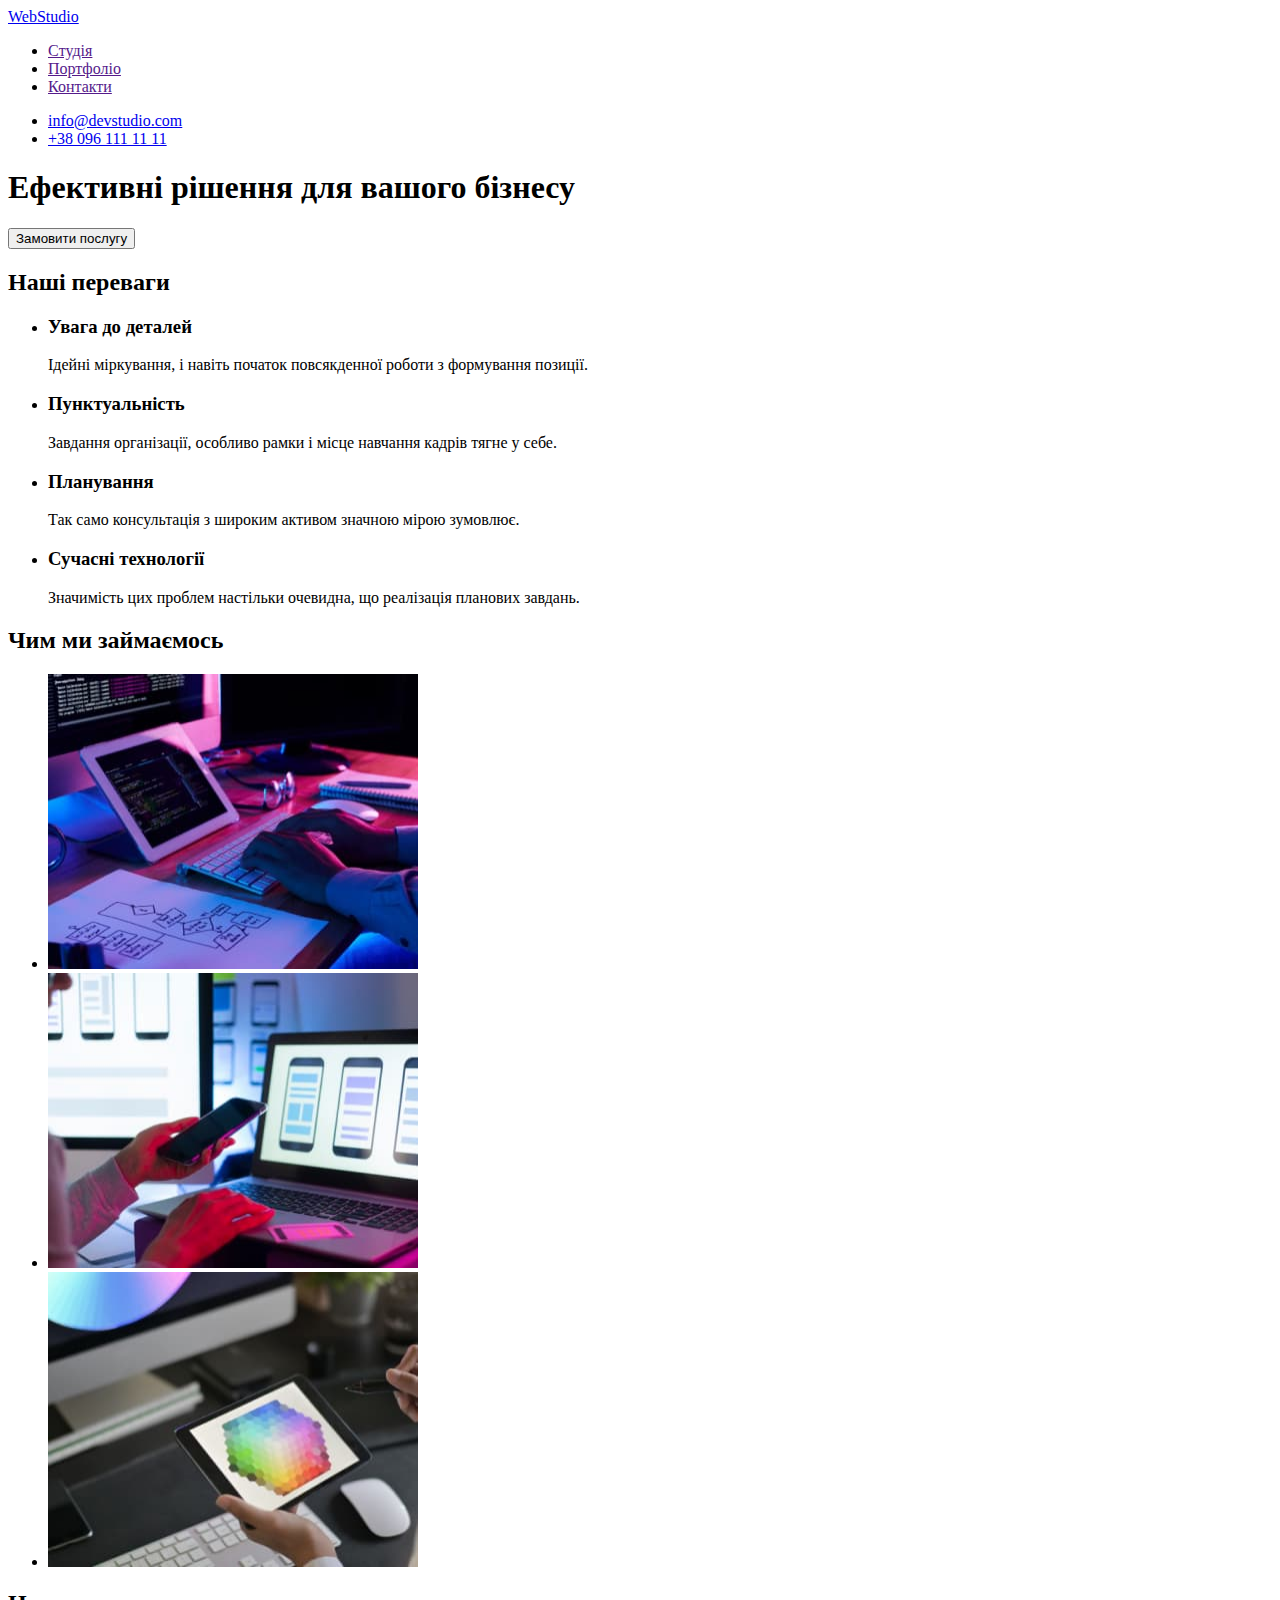
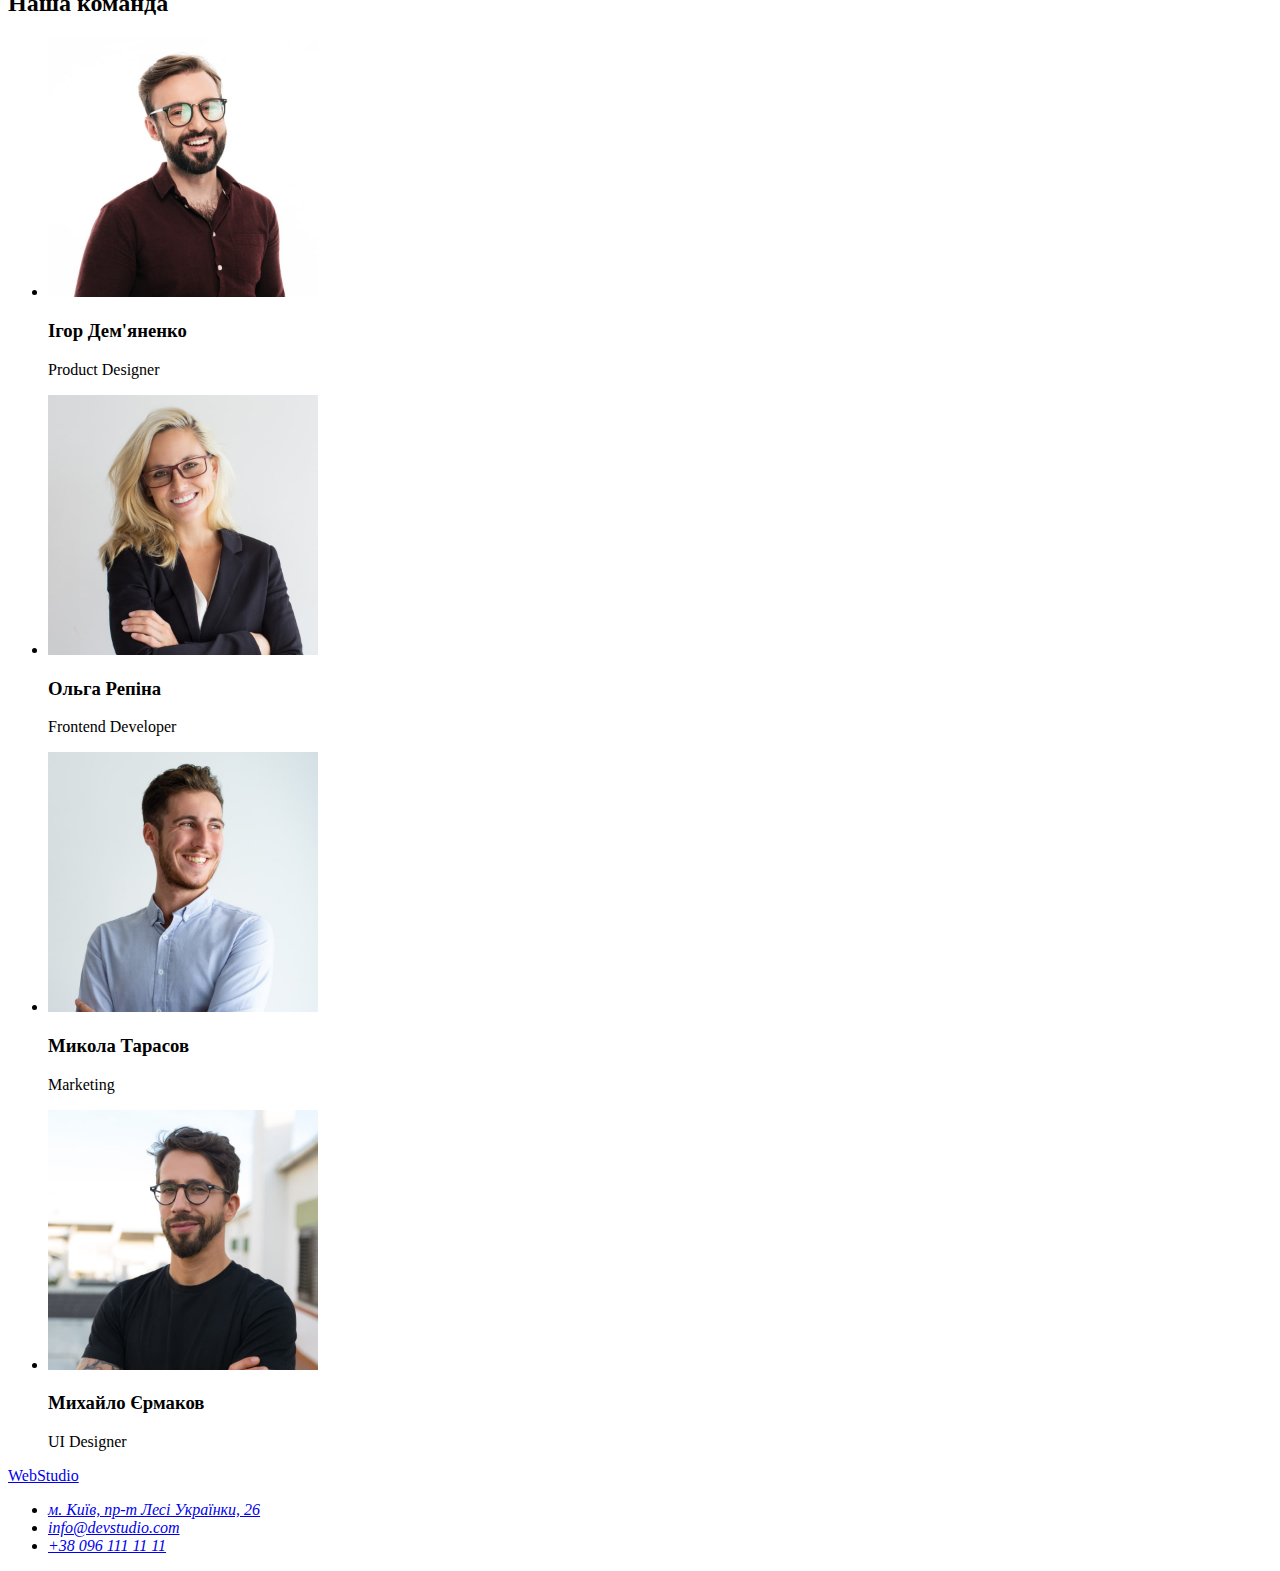
==== index.html @ 246911b7 "Initial commit" ====
<!DOCTYPE html>
<html lang="uk">
  <head>
    <meta charset="UTF-8" />
    <meta http-equiv="X-UA-Compatible" content="IE=edge" />
    <meta name="viewport" content="width=device-width, initial-scale=1.0" />
    <title>WebStudio</title>
  </head>
  <body>
    <header>
      <a href="./index.html">WebStudio</a>
      <nav>
        <ul>
          <li><a href="">Cтудія</a></li>
          <li><a href="">Портфоліо</a></li>
          <li><a href="">Контакти</a></li>
        </ul>
      </nav>
      <ul>
        <li><a href="mailto:info@devstudio.com">info@devstudio.com</a></li>
        <li><a href="tel:+380961111111">+38 096 111 11 11</a></li>
      </ul>
    </header>
    <main>
      <section>
        <h1>Ефективні рішення для вашого бізнесу</h1>
        <button type="button">Замовити послугу</button>
      </section>
      <section>
        <h2>Наші переваги</h2>
        <ul>
          <li>
            <h3>Увага до деталей</h3>
            <p>
              Ідейні міркування, і навіть початок повсякденної роботи з
              формування позиції.
            </p>
          </li>
          <li>
            <h3>Пунктуальність</h3>
            <p>
              Завдання організації, особливо рамки і місце навчання кадрів тягне
              у себе.
            </p>
          </li>
          <li>
            <h3>Планування</h3>
            <p>
              Так само консультація з широким активом значною мірою зумовлює.
            </p>
          </li>
          <li>
            <h3>Сучасні технології</h3>
            <p>
              Значимість цих проблем настільки очевидна, що реалізація планових
              завдань.
            </p>
          </li>
        </ul>
      </section>
      <section>
        <h2>Чим ми займаємось</h2>
        <ul>
          <li>
            <img
              src="./images/img1.jpg"
              alt="Написання коду сайту"
              width="370"
              height="295"
            />
          </li>
          <li>
            <img
              src="./images/img2.jpg"
              alt="Розробка зовнішнього вигляду сайту"
              width="370"
              height="295"
            />
          </li>
          <li>
            <img
              src="./images/img3.jpg"
              alt="Підбір кольоровой палітри сайту"
              width="370"
              height="295"
            />
          </li>
        </ul>
      </section>
      <section>
        <h2>Наша команда</h2>
        <ul>
          <li>
            <img
              src="./images/ihor.jpg"
              alt="Ігор Дем'яненко"
              width="270"
              height="260"
            />
            <h3>Ігор Дем'яненко</h3>
            <p lang="en">Product Designer</p>
          </li>
          <li>
            <img
              src="./images/olha.jpg"
              alt="Ольга Репіна"
              width="270"
              height="260"
            />
            <h3>Ольга Репіна</h3>
            <p lang="en">Frontend Developer</p>
          </li>
          <li>
            <img
              src="./images/mykola.jpg"
              alt="Микола Тарасов"
              width="270"
              height="260"
            />
            <h3>Микола Тарасов</h3>
            <p lang="en">Marketing</p>
          </li>
          <li>
            <img
              src="./images/mykhailo.jpg"
              alt="Михайло Єрмаков"
              width="270"
              height="260"
            />
            <h3>Михайло Єрмаков</h3>
            <p lang="en">UI Designer</p>
          </li>
        </ul>
      </section>
    </main>
    <footer>
      <a href="./index.html">WebStudio</a>
      <address>
        <ul>
          <li>
            <a href="https://goo.gl/maps/yVWfpNULPEzSVUcbA"
              >м. Київ, пр-т Лесі Українки, 26</a
            >
          </li>
          <li><a href="mailto:info@devstudio.com">info@devstudio.com</a></li>
          <li><a href="tel:+380961111111">+38 096 111 11 11</a></li>
        </ul>
      </address>
    </footer>
  </body>
</html>
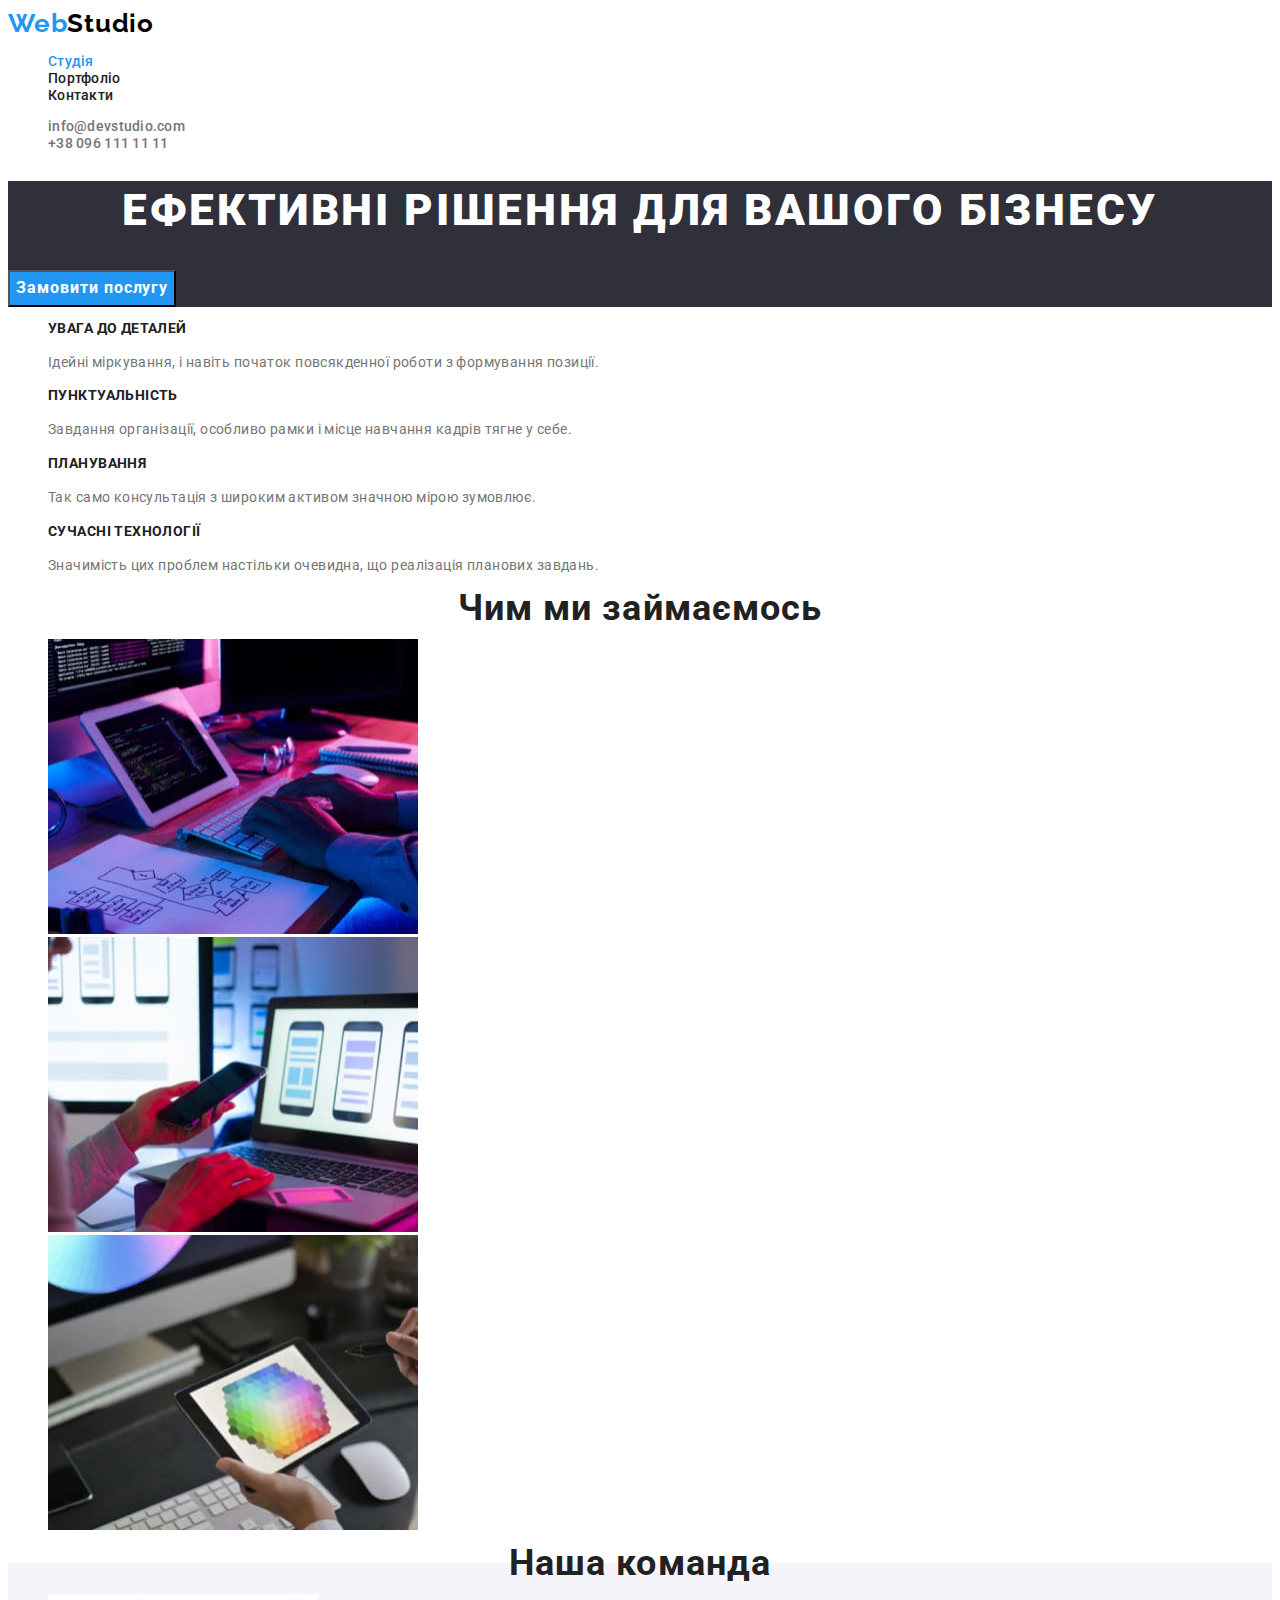
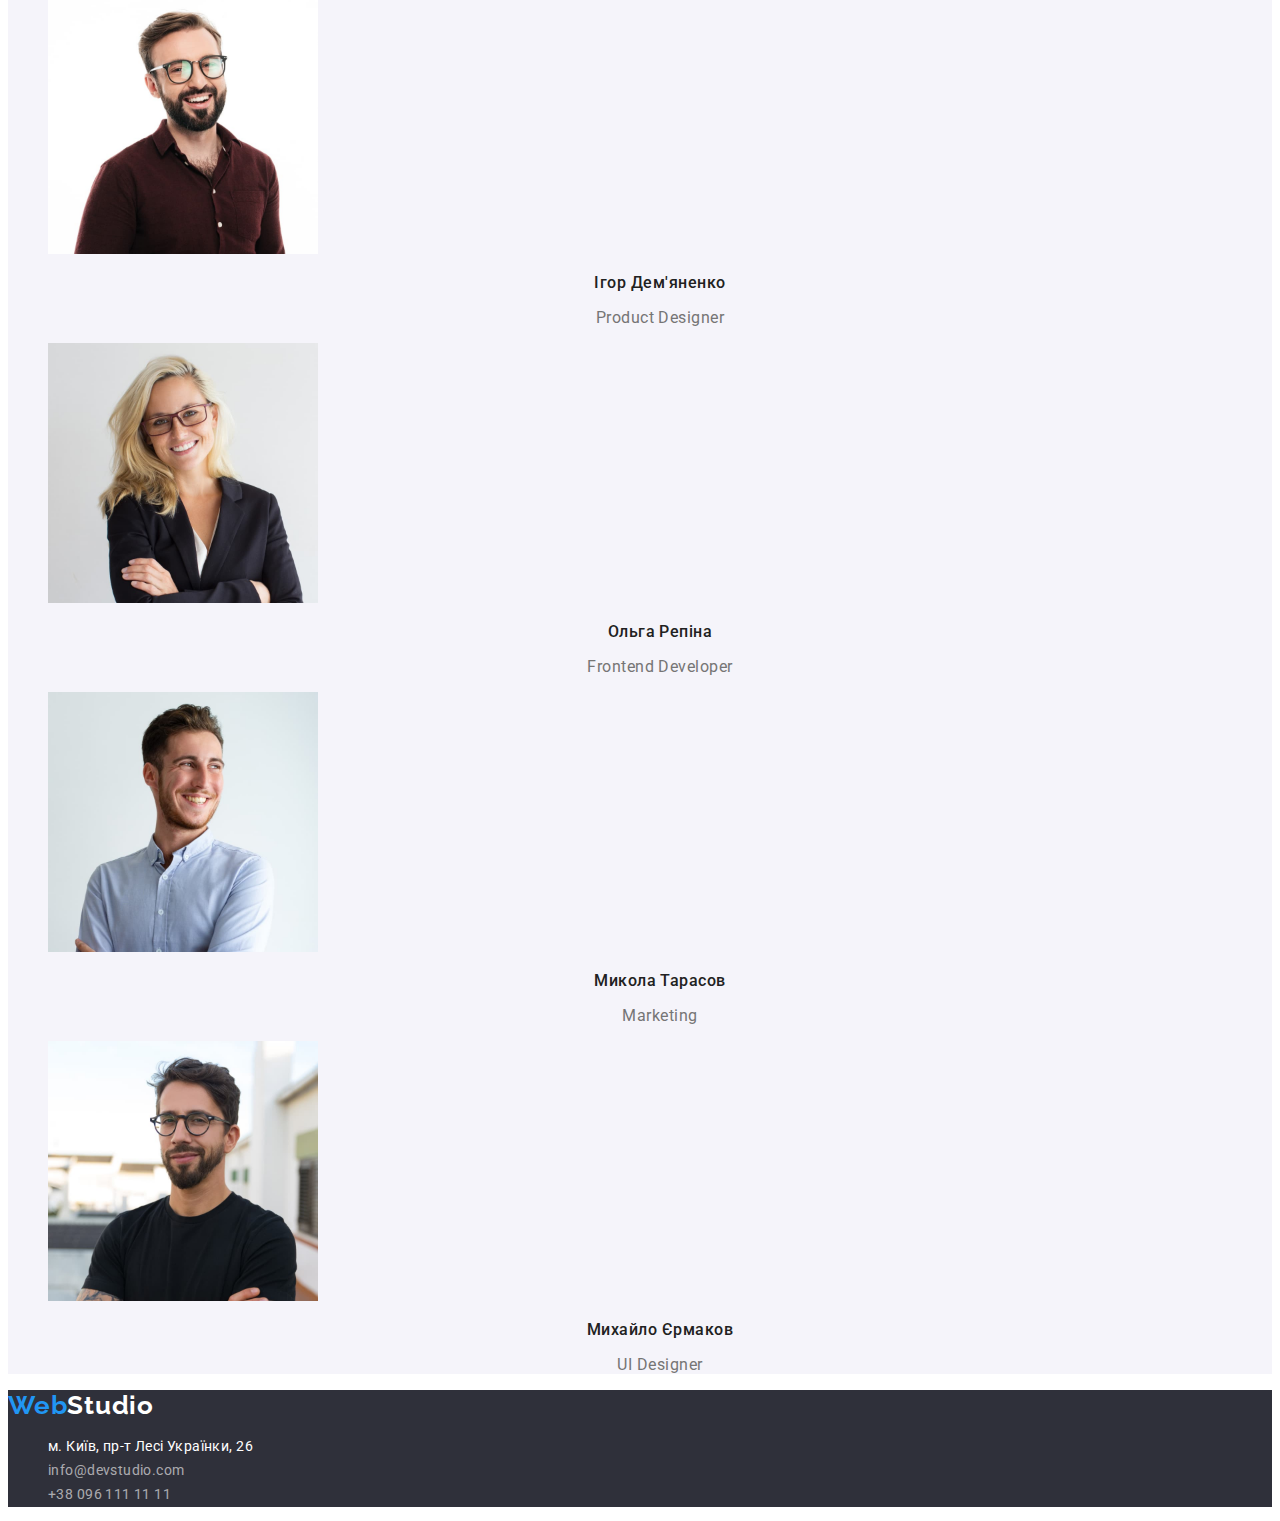
==== commit 75341acc: "well done" ====
--- a/index.html
+++ b/index.html
@@ -5,62 +5,87 @@
     <meta http-equiv="X-UA-Compatible" content="IE=edge" />
     <meta name="viewport" content="width=device-width, initial-scale=1.0" />
     <title>WebStudio</title>
+    <link rel="preconnect" href="https://fonts.googleapis.com" />
+    <link rel="preconnect" href="https://fonts.gstatic.com" crossorigin />
+    <link
+      href="https://fonts.googleapis.com/css2?family=Raleway:wght@700&family=Roboto:wght@400;500;700;900&display=swap"
+      rel="stylesheet"
+    />
+    <link rel="stylesheet" href="css/styles.css" />
   </head>
   <body>
     <header>
-      <a href="./index.html">WebStudio</a>
+      <a class="logo link" href="./index.html"
+        ><span class="logo-decore">Web</span>Studio</a
+      >
       <nav>
-        <ul>
-          <li><a href="">Cтудія</a></li>
-          <li><a href="">Портфоліо</a></li>
-          <li><a href="">Контакти</a></li>
+        <ul class="list">
+          <li>
+            <a class="current-page header-link link" href="./index.html"
+              >Cтудія</a
+            >
+          </li>
+          <li>
+            <a class="header-link link" href="./portfolio.html">Портфоліо</a>
+          </li>
+          <li><a class="header-link link" href="#address">Контакти</a></li>
         </ul>
       </nav>
-      <ul>
-        <li><a href="mailto:info@devstudio.com">info@devstudio.com</a></li>
-        <li><a href="tel:+380961111111">+38 096 111 11 11</a></li>
+      <ul class="list">
+        <li>
+          <a
+            class="header-link header-contacts link"
+            href="mailto:info@devstudio.com"
+            >info@devstudio.com</a
+          >
+        </li>
+        <li>
+          <a class="header-link header-contacts link" href="tel:+380961111111"
+            >+38 096 111 11 11</a
+          >
+        </li>
       </ul>
     </header>
     <main>
-      <section>
-        <h1>Ефективні рішення для вашого бізнесу</h1>
-        <button type="button">Замовити послугу</button>
+      <section class="hero-section">
+        <h1 class="hero-title">Ефективні рішення для вашого бізнесу</h1>
+        <button class="hero-btn" type="button">Замовити послугу</button>
       </section>
-      <section>
-        <h2>Наші переваги</h2>
-        <ul>
+      <section class="advantages-section">
+        <h2 class="hiden-title">Наші переваги</h2>
+        <ul class="list">
           <li>
-            <h3>Увага до деталей</h3>
-            <p>
+            <h3 class="advantages-subtitle">Увага до деталей</h3>
+            <p class="advantages-text">
               Ідейні міркування, і навіть початок повсякденної роботи з
               формування позиції.
             </p>
           </li>
           <li>
-            <h3>Пунктуальність</h3>
-            <p>
+            <h3 class="advantages-subtitle">Пунктуальність</h3>
+            <p class="advantages-text">
               Завдання організації, особливо рамки і місце навчання кадрів тягне
               у себе.
             </p>
           </li>
           <li>
-            <h3>Планування</h3>
-            <p>
+            <h3 class="advantages-subtitle">Планування</h3>
+            <p class="advantages-text">
               Так само консультація з широким активом значною мірою зумовлює.
             </p>
           </li>
           <li>
-            <h3>Сучасні технології</h3>
-            <p>
+            <h3 class="advantages-subtitle">Сучасні технології</h3>
+            <p class="advantages-text">
               Значимість цих проблем настільки очевидна, що реалізація планових
               завдань.
             </p>
           </li>
         </ul>
       </section>
-      <section>
-        <h2>Чим ми займаємось</h2>
-        <ul>
+      <section class="our-work-section">
+        <h2 class="work-title">Чим ми займаємось</h2>
+        <ul class="list">
           <li>
             <img
               src="./images/img1.jpg"
@@ -87,9 +112,9 @@
           </li>
         </ul>
       </section>
-      <section>
-        <h2>Наша команда</h2>
-        <ul>
+      <section class="our-team-section">
+        <h2 class="team-title">Наша команда</h2>
+        <ul class="list">
           <li>
             <img
               src="./images/ihor.jpg"
@@ -97,8 +122,8 @@
               width="270"
               height="260"
             />
-            <h3>Ігор Дем'яненко</h3>
-            <p lang="en">Product Designer</p>
+            <h3 class="team-subtitle">Ігор Дем'яненко</h3>
+            <p class="team-text" lang="en">Product Designer</p>
           </li>
           <li>
             <img
@@ -107,8 +132,8 @@
               width="270"
               height="260"
             />
-            <h3>Ольга Репіна</h3>
-            <p lang="en">Frontend Developer</p>
+            <h3 class="team-subtitle">Ольга Репіна</h3>
+            <p class="team-text" lang="en">Frontend Developer</p>
           </li>
           <li>
             <img
@@ -117,8 +142,8 @@
               width="270"
               height="260"
             />
-            <h3>Микола Тарасов</h3>
-            <p lang="en">Marketing</p>
+            <h3 class="team-subtitle">Микола Тарасов</h3>
+            <p class="team-text" lang="en">Marketing</p>
           </li>
           <li>
             <img
@@ -127,23 +152,35 @@
               width="270"
               height="260"
             />
-            <h3>Михайло Єрмаков</h3>
-            <p lang="en">UI Designer</p>
+            <h3 class="team-subtitle">Михайло Єрмаков</h3>
+            <p class="team-text" lang="en">UI Designer</p>
           </li>
         </ul>
       </section>
     </main>
-    <footer>
-      <a href="./index.html">WebStudio</a>
-      <address>
-        <ul>
+    <footer class="footer">
+      <a class="link footer-logo" href="./index.html"
+        ><span class="logo-decore">Web</span>Studio</a
+      >
+      <address class="address" id="address">
+        <ul class="list">
           <li>
-            <a href="https://goo.gl/maps/yVWfpNULPEzSVUcbA"
+            <a
+              class="address-street link"
+              href="https://goo.gl/maps/yVWfpNULPEzSVUcbA"
               >м. Київ, пр-т Лесі Українки, 26</a
             >
           </li>
-          <li><a href="mailto:info@devstudio.com">info@devstudio.com</a></li>
-          <li><a href="tel:+380961111111">+38 096 111 11 11</a></li>
+          <li>
+            <a class="address-contacts link" href="mailto:info@devstudio.com"
+              >info@devstudio.com</a
+            >
+          </li>
+          <li>
+            <a class="address-contacts link" href="tel:+380961111111"
+              >+38 096 111 11 11</a
+            >
+          </li>
         </ul>
       </address>
     </footer>
--- a/css/styles.css
+++ b/css/styles.css
@@ -0,0 +1,243 @@
+:root {
+  /* fonts */
+  --main-font: 'roboto', sans-serif;
+  --secondary-font: 'raleway', sans-serif;
+
+  /* text colors  */
+  --main-txt-col: #212121;
+  --secondary-txt-col: #757575;
+  --accent-txt-col: #2196f3;
+
+  /* background-colors  */
+  --main-bgc: #2f303a;
+  --secondary-bgc: #f5f4fa;
+  --accent-btn-bgc: var(--accent-txt-col);
+}
+
+body {
+  font-family: var(--main-font);
+  color: var(--main-txt-col);
+  font-size: 14px;
+}
+
+/* reset styles  */
+
+.link {
+  color: inherit;
+  text-decoration: none;
+}
+
+.list {
+  list-style: none;
+}
+
+/* general styles  */
+
+.current-page {
+  color: var(--accent-txt-col);
+}
+
+.filter-btn.current-btn {
+  color: #fff;
+  background-color: var(--accent-btn-bgc);
+}
+
+.hiden-title {
+  position: absolute;
+  white-space: nowrap;
+  width: 1px;
+  height: 1px;
+  overflow: hidden;
+  border: 0;
+  padding: 0;
+  clip: rect(0 0 0 0);
+  clip-path: inset(50%);
+  margin: -1px;
+}
+
+/* header  */
+
+.logo,
+.footer-logo {
+  font-family: var(--secondary-font);
+  font-weight: 700;
+  font-size: 26px;
+  line-height: 1.19;
+  letter-spacing: 0.03em;
+  color: #000000;
+}
+
+.logo-decore {
+  color: var(--accent-txt-col);
+}
+
+.header-link {
+  font-weight: 500;
+  line-height: 1.14;
+  letter-spacing: 0.02em;
+}
+
+.header-contacts {
+  color: var(--secondary-txt-col);
+}
+
+.header-link:hover,
+.header-link:focus {
+  color: var(--accent-txt-col);
+}
+
+.hero-section {
+  background-color: var(--main-bgc);
+}
+
+.hero-title {
+  font-weight: 900;
+  font-size: 44px;
+  line-height: 1.36;
+  text-align: center;
+  letter-spacing: 0.06em;
+  text-transform: uppercase;
+  color: #ffffff;
+}
+
+.hero-btn {
+  font-family: inherit;
+  font-weight: 700;
+  font-size: 16px;
+  line-height: 1.88;
+  display: flex;
+  align-items: center;
+  text-align: center;
+  letter-spacing: 0.06em;
+  color: #ffffff;
+  background-color: var(--accent-btn-bgc);
+  cursor: pointer;
+}
+
+.hero-btn:hover,
+.hero-btn:focus {
+  background-color: #188ce8;
+}
+/* our advantages */
+.advantages-subtitle {
+  font-weight: 700;
+  font-size: 14px;
+  line-height: 1.14;
+  letter-spacing: 0.03em;
+  text-transform: uppercase;
+}
+
+.advantages-text {
+  font-weight: 400;
+  line-height: 1.71;
+  letter-spacing: 0.03em;
+  color: var(--secondary-txt-col);
+}
+
+/* our work  */
+
+.work-title {
+  font-weight: 700;
+  font-size: 36px;
+  line-height: 1.17px;
+  text-align: center;
+  letter-spacing: 0.03em;
+}
+
+/* our team  */
+.our-team-section {
+  background-color: var(--secondary-bgc);
+}
+.team-title {
+  font-weight: 700;
+  font-size: 36px;
+  line-height: 1.17px;
+  text-align: center;
+  letter-spacing: 0.03em;
+}
+
+.team-subtitle {
+  font-weight: 500;
+  font-size: 16px;
+  line-height: 1.19;
+  text-align: center;
+  letter-spacing: 0.03em;
+}
+
+.team-text {
+  font-weight: 400;
+  font-size: 16px;
+  line-height: 1.19;
+  text-align: center;
+  letter-spacing: 0.03em;
+  color: var(--secondary-txt-col);
+}
+
+/* portfolio  */
+
+.filter-btn {
+  font-family: inherit;
+  font-weight: 500;
+  font-size: 16px;
+  line-height: 1.62;
+  text-align: center;
+  letter-spacing: 0.03em;
+  color: var(--main-txt-col);
+  background-color: var(--secondary-bgc);
+  cursor: pointer;
+}
+
+.filter-btn:hover,
+.filterp-btn:focus {
+  color: #fff;
+  background-color: var(--accent-btn-bgc);
+}
+
+.portfolio-subtitle {
+  font-weight: 700;
+  font-size: 18px;
+  line-height: 2;
+  letter-spacing: 0.06em;
+}
+
+.portfolio-text {
+  font-weight: 400;
+  font-size: 16px;
+  line-height: 1.88;
+  letter-spacing: 0.03em;
+  color: var(--secondary-txt-col);
+}
+
+/* footer */
+.footer {
+  background-color: var(--main-bgc);
+}
+
+.footer-logo {
+  color: #fff;
+}
+
+.address {
+  font-style: normal;
+  font-weight: 400;
+  line-height: 1.71;
+  letter-spacing: 0.03em;
+}
+
+.address-street {
+  color: #ffffff;
+}
+
+.address-street:hover,
+.address-street:focus {
+  color: rgba(255, 255, 255, 0.6);
+}
+
+.address-contacts {
+  color: rgba(255, 255, 255, 0.6);
+}
+
+.address-contacts:hover,
+.address-contacts:focus {
+  color: #fff;
+}
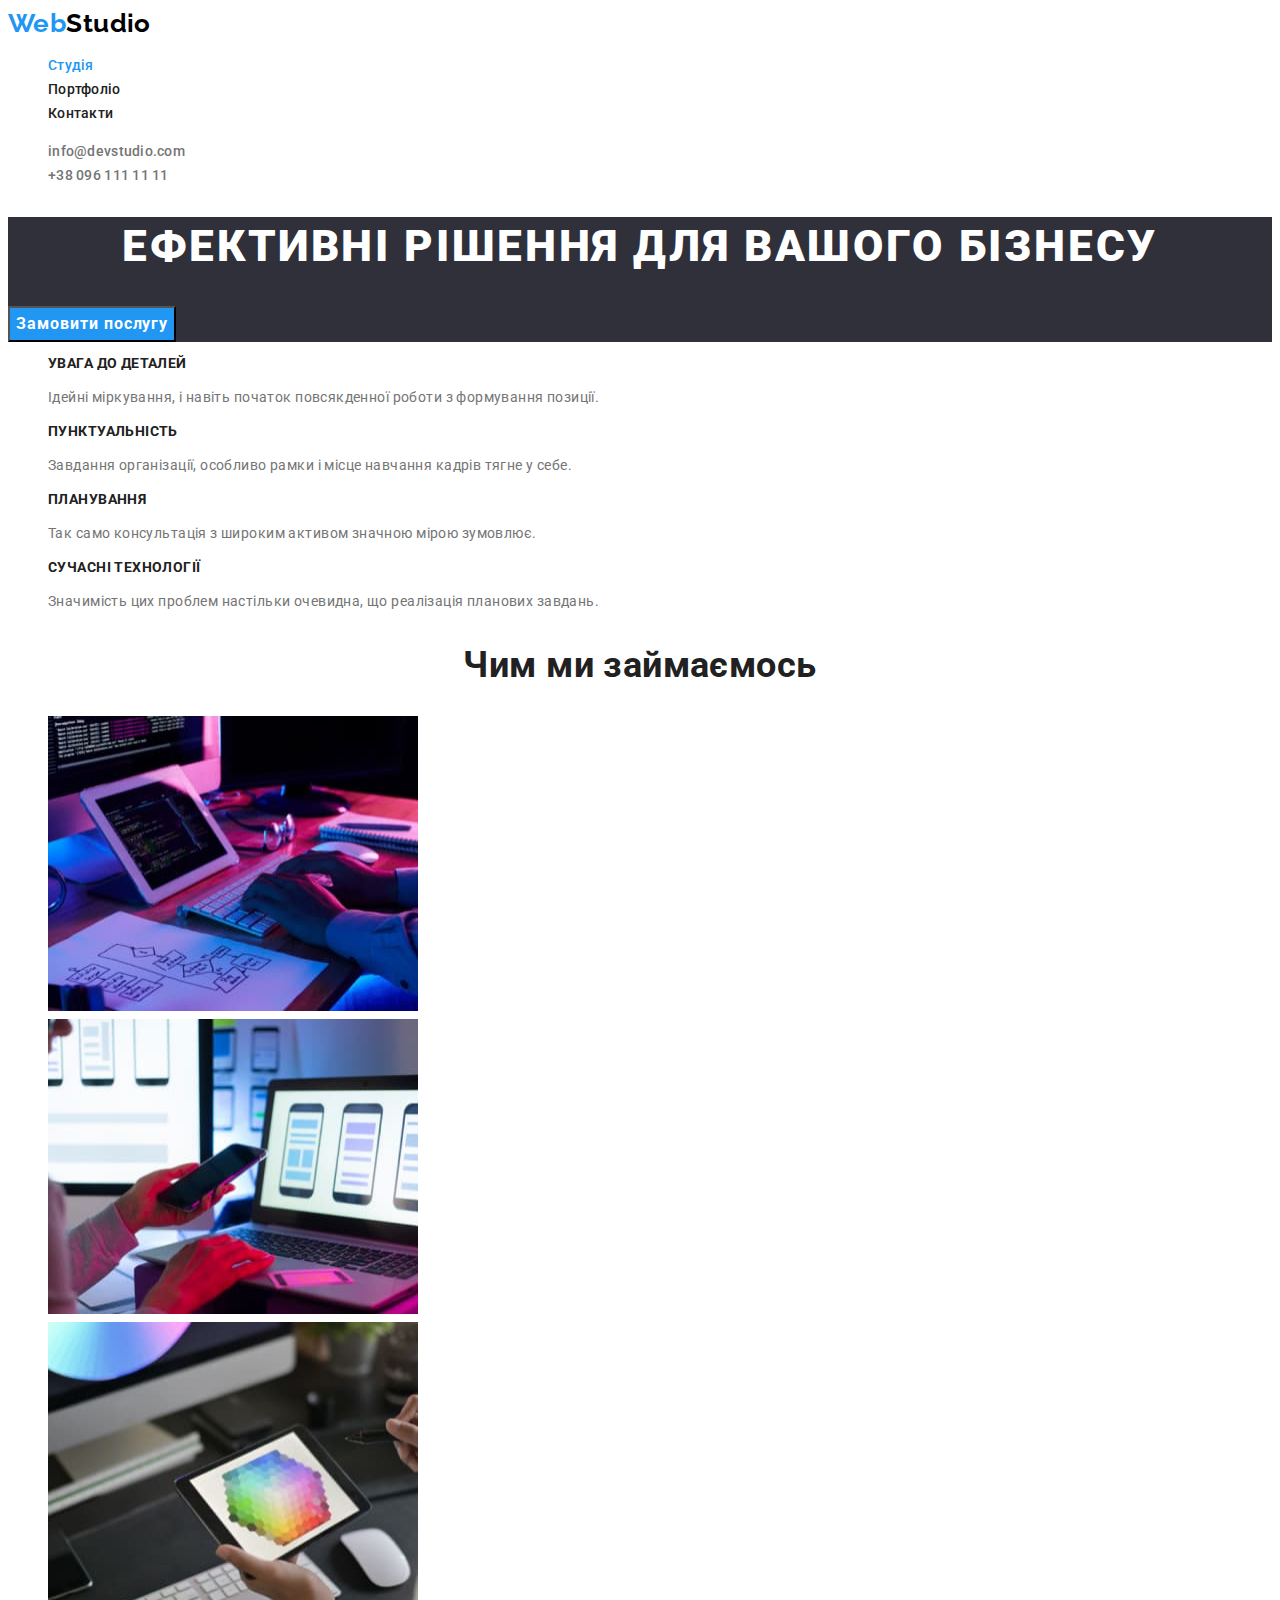
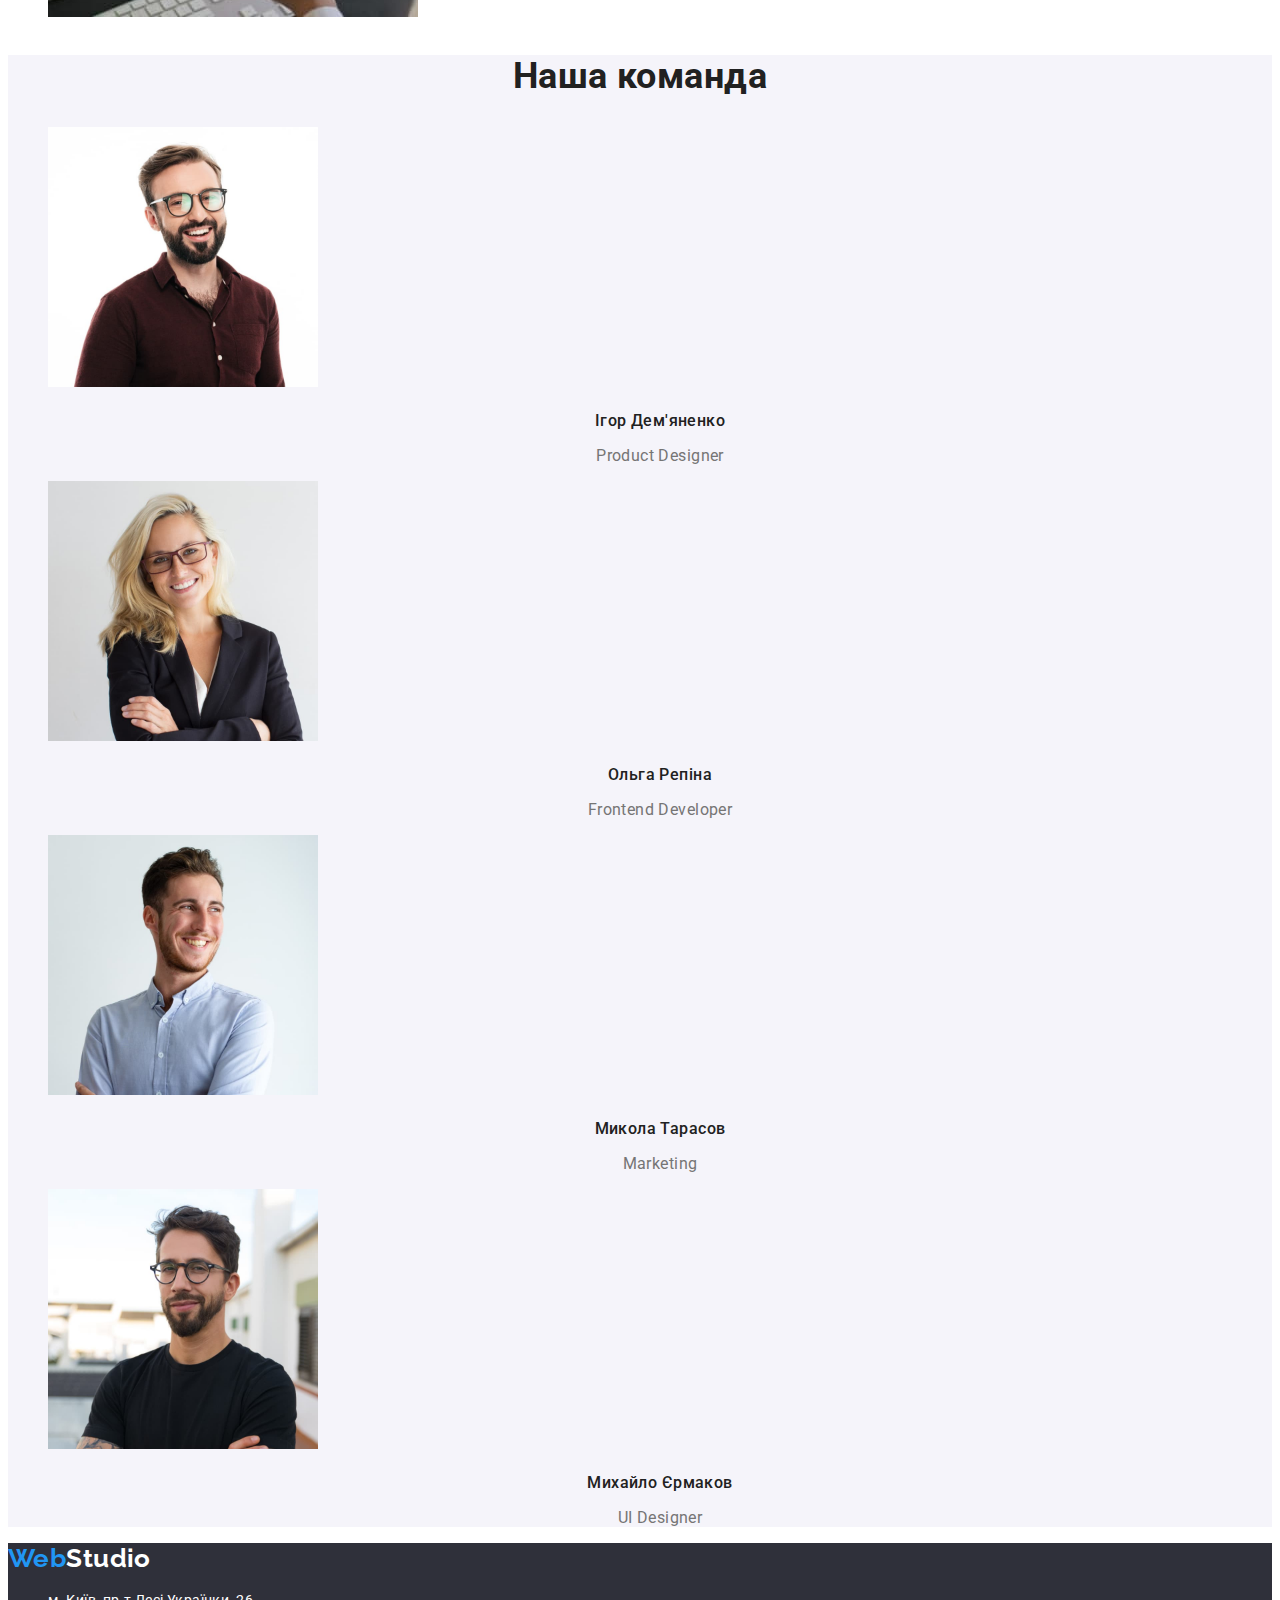
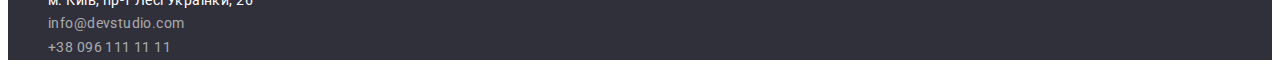
==== commit 4e0fc1b7: "done" ====
--- a/index.html
+++ b/index.html
@@ -16,10 +16,10 @@
   <body>
     <header>
       <a class="logo link" href="./index.html"
-        ><span class="logo-decore">Web</span>Studio</a
+        >Web<span class="header-logo">Studio</span></a
       >
       <nav>
-        <ul class="list">
+        <ul class="nav-list list">
           <li>
             <a class="current-page header-link link" href="./index.html"
               >Cтудія</a
@@ -33,21 +33,19 @@
       </nav>
       <ul class="list">
         <li>
-          <a
-            class="header-link header-contacts link"
-            href="mailto:info@devstudio.com"
+          <a class="header-link link" href="mailto:info@devstudio.com"
             >info@devstudio.com</a
           >
         </li>
         <li>
-          <a class="header-link header-contacts link" href="tel:+380961111111"
+          <a class="header-link link" href="tel:+380961111111"
             >+38 096 111 11 11</a
           >
         </li>
       </ul>
     </header>
     <main>
-      <section class="hero-section">
+      <section class="hero">
         <h1 class="hero-title">Ефективні рішення для вашого бізнесу</h1>
         <button class="hero-btn" type="button">Замовити послугу</button>
       </section>
@@ -83,8 +81,8 @@
           </li>
         </ul>
       </section>
-      <section class="our-work-section">
-        <h2 class="work-title">Чим ми займаємось</h2>
+      <section class="our-work">
+        <h2 class="work-title title">Чим ми займаємось</h2>
         <ul class="list">
           <li>
             <img
@@ -112,8 +110,8 @@
           </li>
         </ul>
       </section>
-      <section class="our-team-section">
-        <h2 class="team-title">Наша команда</h2>
+      <section class="our-team">
+        <h2 class="team-title title">Наша команда</h2>
         <ul class="list">
           <li>
             <img
@@ -159,8 +157,8 @@
       </section>
     </main>
     <footer class="footer">
-      <a class="link footer-logo" href="./index.html"
-        ><span class="logo-decore">Web</span>Studio</a
+      <a class="logo link" href="./index.html"
+        >Web<span class="footer-logo">Studio</span></a
       >
       <address class="address" id="address">
         <ul class="list">
--- a/css/styles.css
+++ b/css/styles.css
@@ -4,9 +4,12 @@
   --secondary-font: 'raleway', sans-serif;
 
   /* text colors  */
-  --main-txt-col: #212121;
-  --secondary-txt-col: #757575;
+  --main-txt-col: #757575;
+  --secondary-txt-col: #212121;
   --accent-txt-col: #2196f3;
+  --dark-txt-col: #000;
+  --light-txt-col: #fff;
+  --footer-txt-col: rgba(255, 255, 255, 0.6);
 
   /* background-colors  */
   --main-bgc: #2f303a;
@@ -16,14 +19,16 @@
 
 body {
   font-family: var(--main-font);
+  font-size: 14px;
+  line-height: 1.71;
+  letter-spacing: 0.03em;
   color: var(--main-txt-col);
-  font-size: 14px;
 }
 
 /* reset styles  */
 
 .link {
-  color: inherit;
+  color: currentColor;
   text-decoration: none;
 }
 
@@ -38,7 +43,7 @@
 }
 
 .filter-btn.current-btn {
-  color: #fff;
+  color: var(--light-txt-col);
   background-color: var(--accent-btn-bgc);
 }
 
@@ -57,18 +62,20 @@
 
 /* header  */
 
-.logo,
-.footer-logo {
+.logo {
   font-family: var(--secondary-font);
   font-weight: 700;
   font-size: 26px;
   line-height: 1.19;
-  letter-spacing: 0.03em;
-  color: #000000;
-}
-
-.logo-decore {
   color: var(--accent-txt-col);
+}
+
+.header-logo {
+  color: var(--dark-txt-col);
+}
+
+.nav-list {
+  color: var(--secondary-txt-col);
 }
 
 .header-link {
@@ -77,16 +84,14 @@
   letter-spacing: 0.02em;
 }
 
-.header-contacts {
-  color: var(--secondary-txt-col);
-}
-
 .header-link:hover,
 .header-link:focus {
   color: var(--accent-txt-col);
 }
 
-.hero-section {
+/* hero  */
+
+.hero {
   background-color: var(--main-bgc);
 }
 
@@ -97,7 +102,7 @@
   text-align: center;
   letter-spacing: 0.06em;
   text-transform: uppercase;
-  color: #ffffff;
+  color: var(--light-txt-col);
 }
 
 .hero-btn {
@@ -109,7 +114,7 @@
   align-items: center;
   text-align: center;
   letter-spacing: 0.06em;
-  color: #ffffff;
+  color: var(--light-txt-col);
   background-color: var(--accent-btn-bgc);
   cursor: pointer;
 }
@@ -121,55 +126,39 @@
 /* our advantages */
 .advantages-subtitle {
   font-weight: 700;
-  font-size: 14px;
+  font-size: inherit;
   line-height: 1.14;
-  letter-spacing: 0.03em;
   text-transform: uppercase;
-}
-
-.advantages-text {
-  font-weight: 400;
-  line-height: 1.71;
-  letter-spacing: 0.03em;
   color: var(--secondary-txt-col);
 }
 
 /* our work  */
 
-.work-title {
+/* .work-title */
+
+.title {
   font-weight: 700;
   font-size: 36px;
-  line-height: 1.17px;
-  text-align: center;
-  letter-spacing: 0.03em;
+  line-height: 1.17;
+  text-align: center;
+  color: var(--secondary-txt-col);
 }
 
 /* our team  */
-.our-team-section {
+.our-team {
   background-color: var(--secondary-bgc);
 }
-.team-title {
-  font-weight: 700;
-  font-size: 36px;
-  line-height: 1.17px;
-  text-align: center;
-  letter-spacing: 0.03em;
+/* .team-title */
+
+.team-subtitle,
+.team-text {
+  font-size: 16px;
+  line-height: 1.19;
+  text-align: center;
 }
 
 .team-subtitle {
   font-weight: 500;
-  font-size: 16px;
-  line-height: 1.19;
-  text-align: center;
-  letter-spacing: 0.03em;
-}
-
-.team-text {
-  font-weight: 400;
-  font-size: 16px;
-  line-height: 1.19;
-  text-align: center;
-  letter-spacing: 0.03em;
   color: var(--secondary-txt-col);
 }
 
@@ -180,16 +169,15 @@
   font-weight: 500;
   font-size: 16px;
   line-height: 1.62;
-  text-align: center;
   letter-spacing: 0.03em;
-  color: var(--main-txt-col);
+  color: var(--secondary-txt-col);
   background-color: var(--secondary-bgc);
   cursor: pointer;
 }
 
 .filter-btn:hover,
 .filterp-btn:focus {
-  color: #fff;
+  color: var(--light-txt-col);
   background-color: var(--accent-btn-bgc);
 }
 
@@ -198,14 +186,12 @@
   font-size: 18px;
   line-height: 2;
   letter-spacing: 0.06em;
+  color: var(--secondary-txt-col);
 }
 
 .portfolio-text {
-  font-weight: 400;
   font-size: 16px;
   line-height: 1.88;
-  letter-spacing: 0.03em;
-  color: var(--secondary-txt-col);
 }
 
 /* footer */
@@ -214,30 +200,27 @@
 }
 
 .footer-logo {
-  color: #fff;
+  color: var(--light-txt-col);
 }
 
 .address {
-  font-style: normal;
-  font-weight: 400;
-  line-height: 1.71;
-  letter-spacing: 0.03em;
+  font-style: inherit;
 }
 
 .address-street {
-  color: #ffffff;
+  color: var(--light-txt-col);
 }
 
 .address-street:hover,
 .address-street:focus {
-  color: rgba(255, 255, 255, 0.6);
+  color: var(--footer-txt-col);
 }
 
 .address-contacts {
-  color: rgba(255, 255, 255, 0.6);
+  color: var(--footer-txt-col);
 }
 
 .address-contacts:hover,
 .address-contacts:focus {
-  color: #fff;
-}
+  color: var(--light-txt-col);
+}
